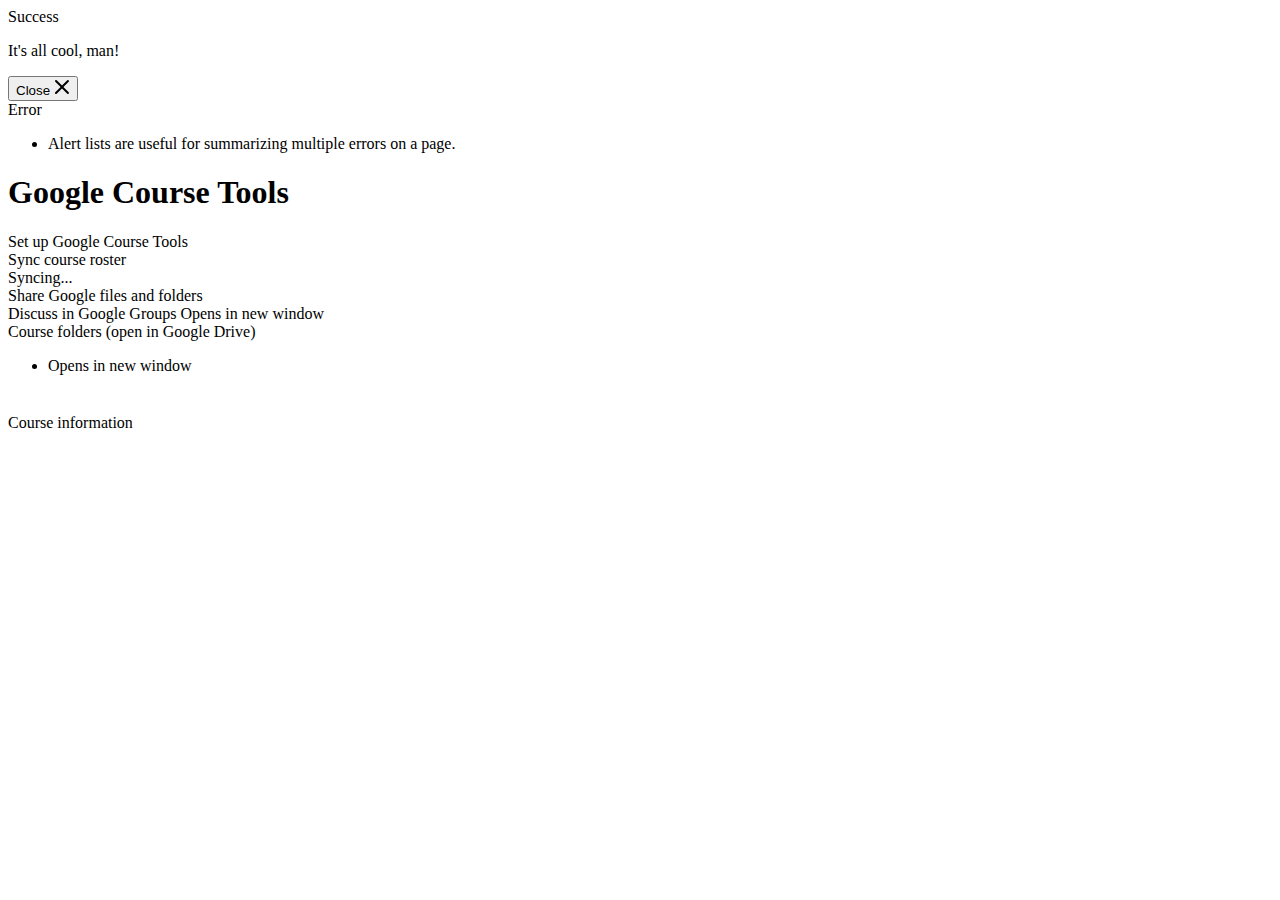
==== src/main/resources/templates/index.html @ f97f3217 "LMSA-8640 add better link text" ====
<!DOCTYPE HTML>
<!--
  #%L
  google-course-tools
  %%
  Copyright (C) 2015 - 2022 Indiana University
  %%
  Redistribution and use in source and binary forms, with or without modification,
  are permitted provided that the following conditions are met:
  
  1. Redistributions of source code must retain the above copyright notice, this
     list of conditions and the following disclaimer.
  
  2. Redistributions in binary form must reproduce the above copyright notice,
     this list of conditions and the following disclaimer in the documentation
     and/or other materials provided with the distribution.
  
  3. Neither the name of the Indiana University nor the names of its contributors
     may be used to endorse or promote products derived from this software without
     specific prior written permission.
  
  THIS SOFTWARE IS PROVIDED BY THE COPYRIGHT HOLDERS AND CONTRIBUTORS "AS IS" AND
  ANY EXPRESS OR IMPLIED WARRANTIES, INCLUDING, BUT NOT LIMITED TO, THE IMPLIED
  WARRANTIES OF MERCHANTABILITY AND FITNESS FOR A PARTICULAR PURPOSE ARE DISCLAIMED.
  IN NO EVENT SHALL THE COPYRIGHT HOLDER OR CONTRIBUTORS BE LIABLE FOR ANY DIRECT,
  INDIRECT, INCIDENTAL, SPECIAL, EXEMPLARY, OR CONSEQUENTIAL DAMAGES (INCLUDING,
  BUT NOT LIMITED TO, PROCUREMENT OF SUBSTITUTE GOODS OR SERVICES; LOSS OF USE,
  DATA, OR PROFITS; OR BUSINESS INTERRUPTION) HOWEVER CAUSED AND ON ANY THEORY OF
  LIABILITY, WHETHER IN CONTRACT, STRICT LIABILITY, OR TORT (INCLUDING NEGLIGENCE
  OR OTHERWISE) ARISING IN ANY WAY OUT OF THE USE OF THIS SOFTWARE, EVEN IF ADVISED
  OF THE POSSIBILITY OF SUCH DAMAGE.
  #L%
  -->

<html lang="en-US"
      xmlns:th="http://www.thymeleaf.org"
      xmlns:layout="http://www.ultraq.net.nz/thymeleaf/layout"
      layout:decorate="~{layout}">
<head>
    <title>Google Course Tools - Main Menu</title>
</head>
<body>
    <div layout:fragment="content">
        <div role="alert">
            <div th:if="${setupSuccess != null}" id="index-success" tabindex="-1" class="rvt-alert rvt-alert--success [ rvt-m-top-md ]" aria-labelledby="success-alert-title" data-rvt-alert="success">
                <div class="rvt-alert__title" id="setup-success-title">Success</div>
                <p id="setup-success-text" class="rvt-alert__message" th:text="${setupSuccess}">It's all cool, man!</p>
                <button class="rvt-alert__dismiss" data-rvt-alert-close>
                    <span class="rvt-sr-only">Close</span>
                    <svg aria-hidden="true" xmlns="http://www.w3.org/2000/svg" width="16" height="16" viewBox="0 0 16 16">
                        <path fill="currentColor" d="M9.41,8l5.29-5.29a1,1,0,0,0-1.41-1.41L8,6.59,2.71,1.29A1,1,0,0,0,1.29,2.71L6.59,8,1.29,13.29a1,1,0,1,0,1.41,1.41L8,9.41l5.29,5.29a1,1,0,0,0,1.41-1.41Z"/>
                    </svg>
                </button>
            </div>
        </div>

        <div role="alert" >
            <div th:if="${setupErrors != null}" id="index-errors" tabindex="-1" class="rvt-display-none rvt-alert rvt-alert--danger rvt-m-top-md">
                <div class="rvt-alert__title" id="setup-error-title">Error</div>
                <ul>
                    <li th:each="error : ${setupErrors}">
                        <p class="rvt-alert__message" th:text="${error}">Alert lists are useful for summarizing multiple errors on a page.</p>
                    </li>
                </ul>
            </div>
        </div>

        <h1 class="rvt-ts-26 rvt-m-tb-sm">Google Course Tools</h1>

        <div th:if="${mainMenuPermissions.displayBadCourseTitleWarning}"
             th:insert="fragments.html :: warning(warningTitle='Invalid course title', warningText='Your request could not be completed because your site name contains characters that are not permitted by Google.  Please edit the name of your Canvas site and remove or replace the following characters:  = (equals), < (less than), and/or > (greater than).  Then return to Google Course Tools to set up your Google resources.')"></div>

        <div th:if="${mainMenuPermissions.displaySetupIncompleteWarning()}"
             th:insert="fragments.html :: warning(warningTitle='Try again later', warningText='Your Instructor has not completed the Google Course Tools setup yet. Please try again later.')"></div>

        <div th:if="${mainMenuPermissions.displayUserIneligibleWarning}"
             th:insert="fragments.html :: warning(warningTitle='IU Guests are ineligible to use this tool', warningText=${mainMenuPermissions.getUserIneligibleWarningText()})"></div>

        <div class="rvt-border-all rvt-border-radius  rvt-width-xl rvt-flow ">
            <div>
                <div class="rvt-border-bottom rvt-p-all-sm" th:if="${mainMenuPermissions.displaySetup}">
                    <a th:href="@{|/app/setup/${courseId}|}" class="rvt-flex rvt-items-center rvt-link-bold">
                        <i class="fa fa-cog fa-2x rvt-m-right-xs iconAnchorOverride" aria-hidden="true"></i>
                        <span class="menuItem">Set up Google Course Tools</span>
                    </a>
                </div>
                <div class="rvt-border-bottom rvt-p-all-sm" th:if="${mainMenuPermissions.displaySyncCourseRoster}">
                    <a th:href="@{|/app/sync/${courseId}|}" class="rvt-flex rvt-items-center rvt-link-bold loading-inline-btn">
                        <i class="fa fa-refresh fa-2x rvt-m-right-xs iconAnchorOverride" aria-hidden="true"></i>
                        <span class="menuItem">Sync course roster</span>
                        <div class="loading-inline hideMe rvt-items-center rvt-m-left-lg">
                            <div class="rvt-loader" data-loader-text="Initiating roster sync. Please wait."></div>
                            <span class="loading-inline-text">Syncing...</span>
                        </div>
                    </a>
                    <span class="rvt-sr-only" id="spinner-sr-text" aria-live="polite" tabindex="-1"></span>
                </div>
                <div class="rvt-border-bottom rvt-p-all-sm" th:if="${mainMenuPermissions.displayShareAndCollaborate}">
                    <a id="menu-link-share" th:href="@{|/app/share/${courseId}|}" class="rvt-flex rvt-items-center rvt-link-bold reminder">
                        <i class="fa fa-share-alt fa-2x rvt-m-right-xs iconAnchorOverride" aria-hidden="true"></i>
                        <span class="menuItem">Share Google files and folders</span>
                    </a>
                </div>
                <div class="rvt-border-bottom rvt-p-all-sm" th:if="${mainMenuPermissions.displayDiscussInGoogleGroups}">
                    <a id="menu-link-discuss" target="_blank" th:href="${allGroupUrl}" class="rvt-flex rvt-items-center rvt-link-bold">
                        <i class="fa fa-comments-o fa-2x rvt-m-right-xs iconAnchorOverride" aria-hidden="true"></i>
                        <span class="menuItem">Discuss in Google Groups</span>
                        <span class="rvt-sr-only">Opens in new window</span>
                        <i class="fa fa-external-link iconExternalLink1" aria-hidden="true"></i>
                    </a>
                </div>
                <div class="rvt-border-bottom rvt-p-all-sm" role="group" aria-labelledby="course-folders-label" th:if="${mainMenuPermissions.displayFolderWrapper}">
                    <div class="rvt-flex rvt-items-center">
                        <i class="fa fa-folder-o fa-2x rvt-m-right-xs iconAnchorOverride" aria-hidden="true"></i>
                        <span id="course-folders-label" class="rvt-text-bold">Course folders (open in Google Drive)</span>
                    </div>
                    <ul aria-labelledby="course-folders-label" class="rvt-list-plain rvt-m-left-xl overrideListSpacing">
                        <li th:each="menuFolderLink,itemStat : ${menuFolderLinks}">
                            <a th:id="|menu-link-folder${itemStat.index}|" th:href="${menuFolderLink.link}" target="_blank">
                                <span th:text="${menuFolderLink.text}"></span>
                                <span class="rvt-sr-only">Opens in new window</span>
                                <i class="fa fa-external-link iconExternalLink2" aria-hidden="true"></i>
                            </a>
                        </li>
                    </ul>
                </div>
                <div class="rvt-p-all-sm" th:if="${mainMenuPermissions.displayCourseInformation}">
                    <a th:href="@{|/app/info/${courseId}|}" class="rvt-flex rvt-items-center rvt-link-bold">
                        <i class="fa fa-info-circle rvt-m-right-xs iconAnchorOverride" style="font-size: 2.5em;" aria-hidden="true"></i>
                        <span class="menuItem">Course information</span>
                    </a>
                </div>
            </div>
        </div>
        <div class="rvt-dialog"
             id="dialog-account-reminder"
             role="dialog"
             aria-labelledby="dialog-account-reminder-title"
             aria-describedby="account-reminder-text"
             tabindex="-1"
             data-rvt-dialog="dialog-account-reminder"
             data-rvt-dialog-modal
             data-rvt-dialog-darken-page
             data-rvt-dialog-disable-page-interaction
             hidden>
            <header class="rvt-dialog__header">
                <h1 class="rvt-dialog__title" id="dialog-account-reminder-title">Account Reminder</h1>
            </header>
            <div class="rvt-dialog__body">
                <p id="account-reminder-text">You must use your Google at IU account (<span id="googleLogin" th:text="${googleLoginId}">your_username@iu.edu</span>) to access files, folders, and other resources created by Google Course Tools. If you are currently logged in to Google with a personal account, click <span class="rvt-text-bold">Cancel</span> now and sign out of all Google accounts before proceeding. If you are not currently logged in to Google or logged in with your Google at IU account, click <span class="rvt-text-bold">Continue</span> and log in to Google at IU if necessary. For more information, see <a href="https://kb.iu.edu/d/aoki" target="_blank">Accessing your Google at IU account from Canvas
                    <span class="rvt-sr-only">Opens in new window</span>
                    <i class="fa fa-external-link iconExternalLink2" aria-hidden="true"></i></a>.</p>
            </div>
            <div class="rvt-dialog__controls">
                <button type="button" class="rvt-button" id="dialog-account-reminder-continue" data-rvt-dialog-close="dialog-account-reminder">Continue</button>
                <button type="button" class="rvt-button rvt-button--secondary" data-rvt-dialog-close="dialog-account-reminder">Cancel</button>
            </div>
            <button class="rvt-button rvt-button--plain rvt-dialog__close" data-rvt-dialog-close="dialog-account-reminder">
                <span class="rvt-sr-only">Close</span>
                <svg aria-hidden="true" xmlns="http://www.w3.org/2000/svg" width="16" height="16" viewBox="0 0 16 16">
                    <path fill="currentColor" d="M9.41,8l5.29-5.29a1,1,0,0,0-1.41-1.41L8,6.59,2.71,1.29A1,1,0,0,0,1.29,2.71L6.59,8,1.29,13.29a1,1,0,1,0,1.41,1.41L8,9.41l5.29,5.29a1,1,0,0,0,1.41-1.41Z"/>
                </svg>
            </button>
        </div>
    </div>
</body>
</html>
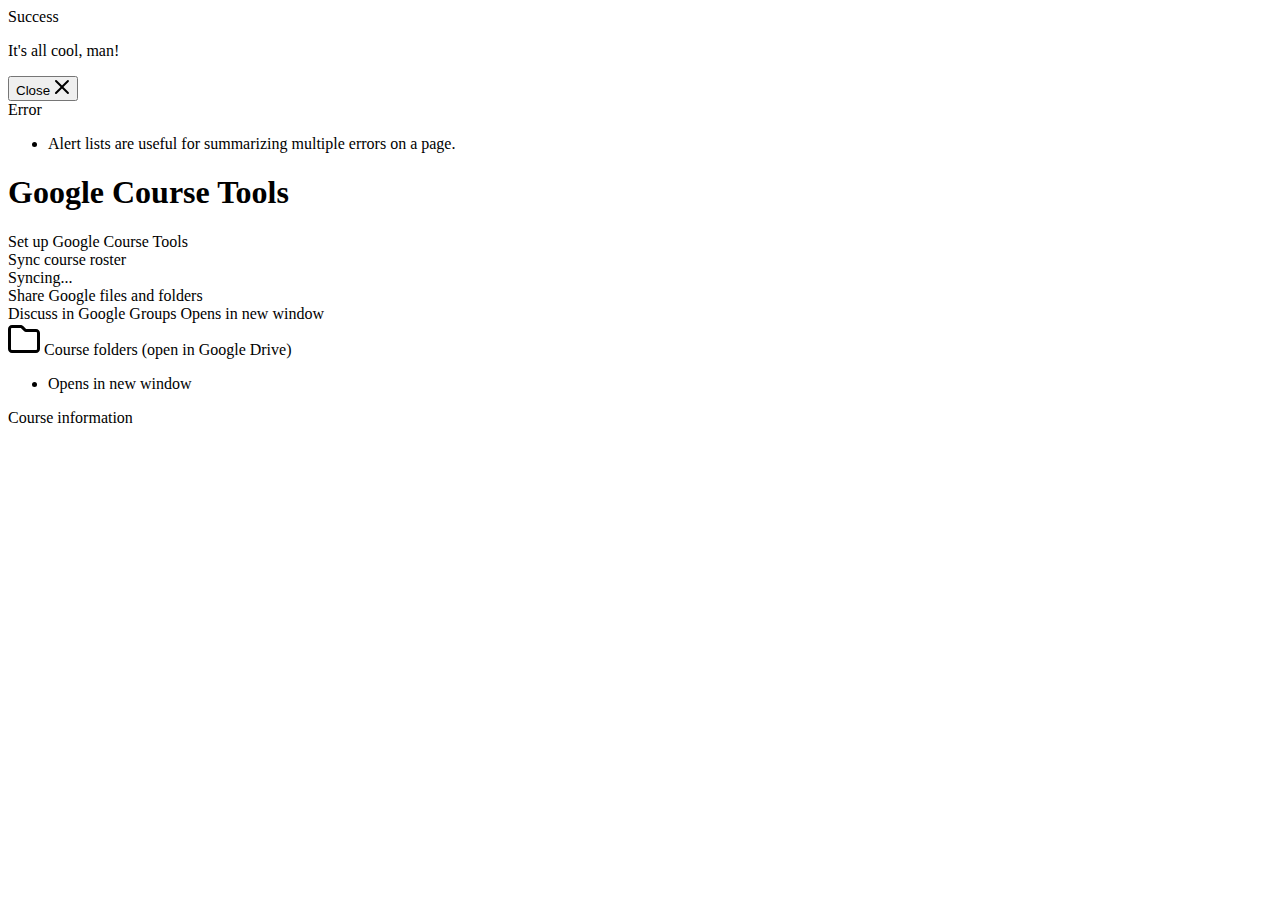
==== commit 89ad9a91: "LMSA-7730 - q3 library updates Remove local accessDenied page Convert font-awesome icons to rivet-ic" ====
--- a/src/main/resources/templates/index.html
+++ b/src/main/resources/templates/index.html
@@ -42,7 +42,7 @@
 <body>
     <div layout:fragment="content">
         <div role="alert">
-            <div th:if="${setupSuccess != null}" id="index-success" tabindex="-1" class="rvt-alert rvt-alert--success [ rvt-m-top-md ]" aria-labelledby="success-alert-title" data-rvt-alert="success">
+            <div th:if="${setupSuccess != null}" id="index-success" tabindex="-1" class="rvt-alert rvt-alert--success [ rvt-m-top-md ]" data-rvt-alert="success">
                 <div class="rvt-alert__title" id="setup-success-title">Success</div>
                 <p id="setup-success-text" class="rvt-alert__message" th:text="${setupSuccess}">It's all cool, man!</p>
                 <button class="rvt-alert__dismiss" data-rvt-alert-close>
@@ -55,13 +55,14 @@
         </div>
 
         <div role="alert" >
-            <div th:if="${setupErrors != null}" id="index-errors" tabindex="-1" class="rvt-display-none rvt-alert rvt-alert--danger rvt-m-top-md">
+            <div th:if="${setupErrors != null}" id="index-errors" tabindex="-1" class="rvt-alert rvt-alert--danger rvt-m-top-md">
                 <div class="rvt-alert__title" id="setup-error-title">Error</div>
-                <ul>
+                <ul th:if="${setupErrors.size > 1}">
                     <li th:each="error : ${setupErrors}">
                         <p class="rvt-alert__message" th:text="${error}">Alert lists are useful for summarizing multiple errors on a page.</p>
                     </li>
                 </ul>
+                <p th:if="#{setupErrors.size == 1}" th:text="${setupErrors[0]}" class="rvt-alert__message"></p>
             </div>
         </div>
 
@@ -80,13 +81,13 @@
             <div>
                 <div class="rvt-border-bottom rvt-p-all-sm" th:if="${mainMenuPermissions.displaySetup}">
                     <a th:href="@{|/app/setup/${courseId}|}" class="rvt-flex rvt-items-center rvt-link-bold">
-                        <i class="fa fa-cog fa-2x rvt-m-right-xs iconAnchorOverride" aria-hidden="true"></i>
+                        <rvt-icon name="gear-solid" class="rvt-m-right-xs gct-rvt-icon-lg iconAnchorOverride"></rvt-icon>
                         <span class="menuItem">Set up Google Course Tools</span>
                     </a>
                 </div>
                 <div class="rvt-border-bottom rvt-p-all-sm" th:if="${mainMenuPermissions.displaySyncCourseRoster}">
                     <a th:href="@{|/app/sync/${courseId}|}" class="rvt-flex rvt-items-center rvt-link-bold loading-inline-btn">
-                        <i class="fa fa-refresh fa-2x rvt-m-right-xs iconAnchorOverride" aria-hidden="true"></i>
+                        <rvt-icon name="sync" class="rvt-m-right-xs gct-rvt-icon-lg iconAnchorOverride"></rvt-icon>
                         <span class="menuItem">Sync course roster</span>
                         <div class="loading-inline hideMe rvt-items-center rvt-m-left-lg">
                             <div class="rvt-loader" data-loader-text="Initiating roster sync. Please wait."></div>
@@ -97,21 +98,24 @@
                 </div>
                 <div class="rvt-border-bottom rvt-p-all-sm" th:if="${mainMenuPermissions.displayShareAndCollaborate}">
                     <a id="menu-link-share" th:href="@{|/app/share/${courseId}|}" class="rvt-flex rvt-items-center rvt-link-bold reminder">
-                        <i class="fa fa-share-alt fa-2x rvt-m-right-xs iconAnchorOverride" aria-hidden="true"></i>
+                        <rvt-icon name="share-solid" class="rvt-m-right-xs gct-rvt-icon-lg iconAnchorOverride"></rvt-icon>
                         <span class="menuItem">Share Google files and folders</span>
                     </a>
                 </div>
                 <div class="rvt-border-bottom rvt-p-all-sm" th:if="${mainMenuPermissions.displayDiscussInGoogleGroups}">
                     <a id="menu-link-discuss" target="_blank" th:href="${allGroupUrl}" class="rvt-flex rvt-items-center rvt-link-bold">
-                        <i class="fa fa-comments-o fa-2x rvt-m-right-xs iconAnchorOverride" aria-hidden="true"></i>
+                        <rvt-icon name="chat-solid" class="rvt-m-right-xs gct-rvt-icon-lg iconAnchorOverride"></rvt-icon>
                         <span class="menuItem">Discuss in Google Groups</span>
                         <span class="rvt-sr-only">Opens in new window</span>
-                        <i class="fa fa-external-link iconExternalLink1" aria-hidden="true"></i>
+                        <rvt-icon name="link-external" class="iconExternalLink1"></rvt-icon>
                     </a>
                 </div>
                 <div class="rvt-border-bottom rvt-p-all-sm" role="group" aria-labelledby="course-folders-label" th:if="${mainMenuPermissions.displayFolderWrapper}">
                     <div class="rvt-flex rvt-items-center">
-                        <i class="fa fa-folder-o fa-2x rvt-m-right-xs iconAnchorOverride" aria-hidden="true"></i>
+                        <svg xmlns="http://www.w3.org/2000/svg" height="2em" class="rvt-m-right-xs iconAnchorOverride" viewBox="0 0 512 512" aria-hidden="true">
+                            <!--! Font Awesome Free 6.4.2 by @fontawesome - https://fontawesome.com License - https://fontawesome.com/license (Commercial License) Copyright 2023 Fonticons, Inc. -->
+                            <path d="M0 96C0 60.7 28.7 32 64 32H196.1c19.1 0 37.4 7.6 50.9 21.1L289.9 96H448c35.3 0 64 28.7 64 64V416c0 35.3-28.7 64-64 64H64c-35.3 0-64-28.7-64-64V96zM64 80c-8.8 0-16 7.2-16 16V416c0 8.8 7.2 16 16 16H448c8.8 0 16-7.2 16-16V160c0-8.8-7.2-16-16-16H286.6c-10.6 0-20.8-4.2-28.3-11.7L213.1 87c-4.5-4.5-10.6-7-17-7H64z"/>
+                        </svg>
                         <span id="course-folders-label" class="rvt-text-bold">Course folders (open in Google Drive)</span>
                     </div>
                     <ul aria-labelledby="course-folders-label" class="rvt-list-plain rvt-m-left-xl overrideListSpacing">
@@ -119,14 +123,14 @@
                             <a th:id="|menu-link-folder${itemStat.index}|" th:href="${menuFolderLink.link}" target="_blank">
                                 <span th:text="${menuFolderLink.text}"></span>
                                 <span class="rvt-sr-only">Opens in new window</span>
-                                <i class="fa fa-external-link iconExternalLink2" aria-hidden="true"></i>
+                                <rvt-icon name="link-external" class="iconExternalLink2"></rvt-icon>
                             </a>
                         </li>
                     </ul>
                 </div>
                 <div class="rvt-p-all-sm" th:if="${mainMenuPermissions.displayCourseInformation}">
                     <a th:href="@{|/app/info/${courseId}|}" class="rvt-flex rvt-items-center rvt-link-bold">
-                        <i class="fa fa-info-circle rvt-m-right-xs iconAnchorOverride" style="font-size: 2.5em;" aria-hidden="true"></i>
+                        <rvt-icon name="info-circle-solid" class="rvt-m-right-xs gct-rvt-icon-lg iconAnchorOverride"></rvt-icon>
                         <span class="menuItem">Course information</span>
                     </a>
                 </div>
@@ -149,13 +153,13 @@
             <div class="rvt-dialog__body">
                 <p id="account-reminder-text">You must use your Google at IU account (<span id="googleLogin" th:text="${googleLoginId}">your_username@iu.edu</span>) to access files, folders, and other resources created by Google Course Tools. If you are currently logged in to Google with a personal account, click <span class="rvt-text-bold">Cancel</span> now and sign out of all Google accounts before proceeding. If you are not currently logged in to Google or logged in with your Google at IU account, click <span class="rvt-text-bold">Continue</span> and log in to Google at IU if necessary. For more information, see <a href="https://kb.iu.edu/d/aoki" target="_blank">Accessing your Google at IU account from Canvas
                     <span class="rvt-sr-only">Opens in new window</span>
-                    <i class="fa fa-external-link iconExternalLink2" aria-hidden="true"></i></a>.</p>
+                    <rvt-icon name="link-external" class="iconExternalLink2"></rvt-icon></a>.</p>
             </div>
             <div class="rvt-dialog__controls">
-                <button type="button" class="rvt-button" id="dialog-account-reminder-continue" data-rvt-dialog-close="dialog-account-reminder">Continue</button>
-                <button type="button" class="rvt-button rvt-button--secondary" data-rvt-dialog-close="dialog-account-reminder">Cancel</button>
+                <button type="button" class="rvt-button" id="dialog-account-reminder-continue" >Continue</button>
+                <button type="button" class="rvt-button rvt-button--secondary dialog-close" data-rvt-dialog-close="dialog-account-reminder">Cancel</button>
             </div>
-            <button class="rvt-button rvt-button--plain rvt-dialog__close" data-rvt-dialog-close="dialog-account-reminder">
+            <button class="rvt-button rvt-button--plain rvt-dialog__close dialog-close" >
                 <span class="rvt-sr-only">Close</span>
                 <svg aria-hidden="true" xmlns="http://www.w3.org/2000/svg" width="16" height="16" viewBox="0 0 16 16">
                     <path fill="currentColor" d="M9.41,8l5.29-5.29a1,1,0,0,0-1.41-1.41L8,6.59,2.71,1.29A1,1,0,0,0,1.29,2.71L6.59,8,1.29,13.29a1,1,0,1,0,1.41,1.41L8,9.41l5.29,5.29a1,1,0,0,0,1.41-1.41Z"/>
